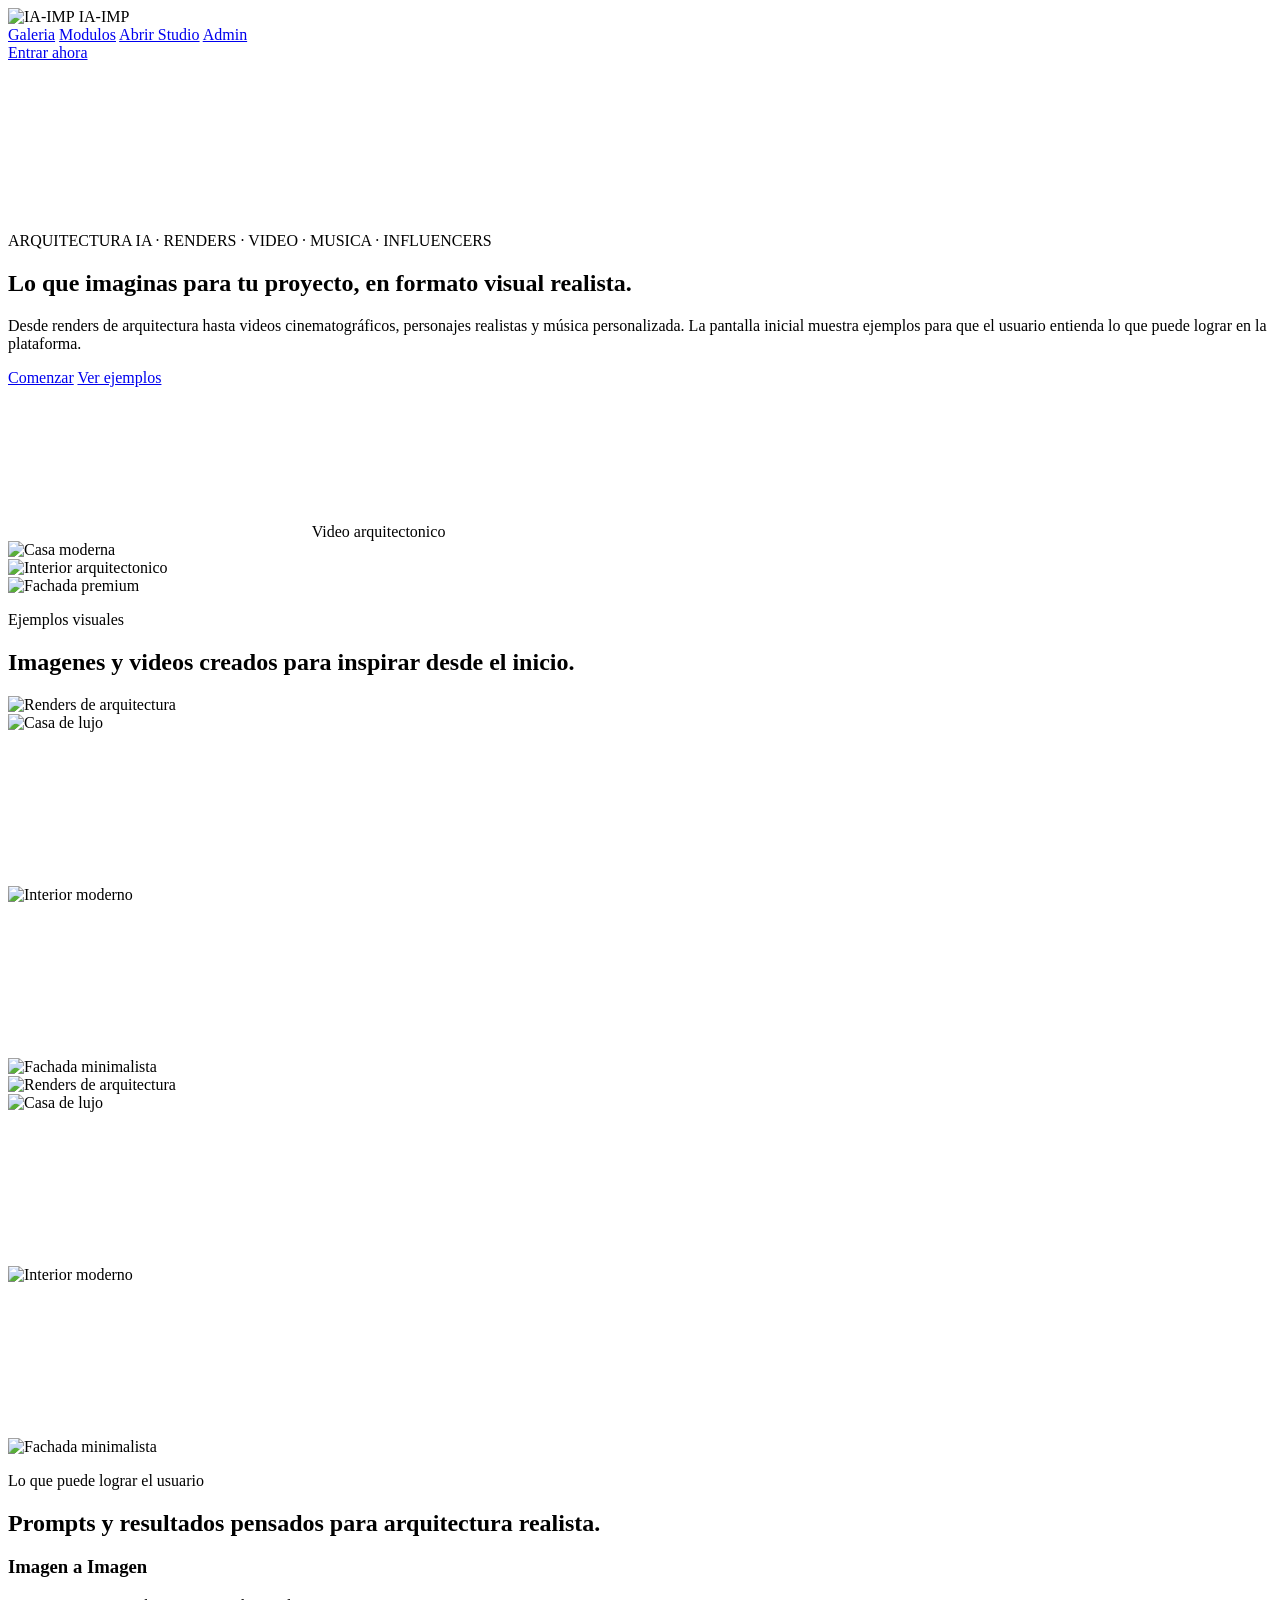
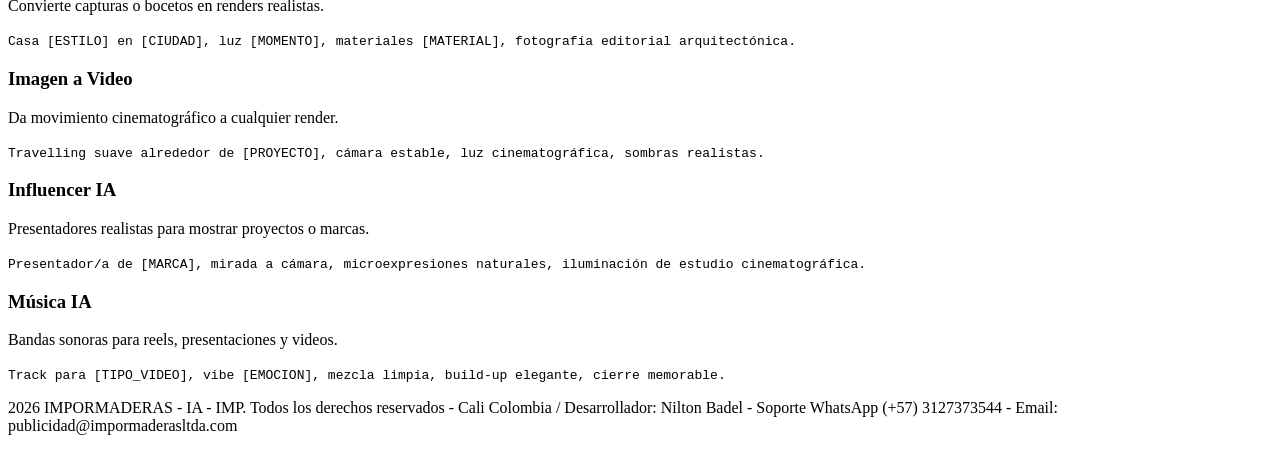
==== backend/app/static/index.html @ 82634de2 "chore: base proyecto IA Render" ====
<!doctype html>
<html lang="es">
  <head>
    <meta charset="UTF-8" />
    <meta name="viewport" content="width=device-width, initial-scale=1.0" />
    <title>IA-IMP · Inicio</title>
    <link rel="preconnect" href="https://fonts.googleapis.com" />
    <link rel="preconnect" href="https://fonts.gstatic.com" crossorigin />
    <link href="https://fonts.googleapis.com/css2?family=Space+Grotesk:wght@400;500;700&family=Instrument+Serif:ital@0;1&display=swap" rel="stylesheet" />
    <link rel="stylesheet" href="/static/landing.css" />
  </head>
  <body>
    <header class="topbar">
      <div class="topbar__brand">
        <img src="/static/logo.png" alt="IA-IMP" class="topbar__logo" />
        <span>IA-IMP</span>
      </div>
      <nav class="topbar__nav" aria-label="Navegacion principal">
        <a href="#gallery">Galeria</a>
        <a href="#modules">Modulos</a>
        <a href="/studio">Abrir Studio</a>
        <a href="/admin">Admin</a>
      </nav>
      <a class="topbar__cta" href="/studio">Entrar ahora</a>
    </header>

    <main class="landing">
      <section class="hero" aria-label="Presentacion principal">
        <div class="hero__media">
          <video class="hero__video" autoplay muted loop preload="metadata">
            <source src="https://cdn.coverr.co/videos/coverr-modern-villa-1576/1080p.mp4" type="video/mp4" />
          </video>
          <div class="hero__overlay"></div>
        </div>

        <div class="hero__content">
          <p class="eyebrow">ARQUITECTURA IA · RENDERS · VIDEO · MUSICA · INFLUENCERS</p>
          <h1>Lo que imaginas para tu proyecto, en formato visual realista.</h1>
          <p class="hero__text">
            Desde renders de arquitectura hasta videos cinematográficos, personajes realistas y música personalizada.
            La pantalla inicial muestra ejemplos para que el usuario entienda lo que puede lograr en la plataforma.
          </p>
          <div class="hero__actions">
            <a href="/studio" class="button button--primary">Comenzar</a>
            <a href="#gallery" class="button button--secondary">Ver ejemplos</a>
          </div>
        </div>

        <div class="hero__stack" aria-hidden="true">
          <article class="media-card media-card--video">
            <video autoplay muted loop preload="metadata">
              <source src="https://cdn.coverr.co/videos/coverr-luxury-house-1579/1080p.mp4" type="video/mp4" />
            </video>
            <span>Video arquitectonico</span>
          </article>
          <article class="media-card"><img src="https://images.unsplash.com/photo-1600585154340-be6161a56a0c?auto=format&fit=crop&w=900&q=80" alt="Casa moderna" /></article>
          <article class="media-card"><img src="https://images.unsplash.com/photo-1613977257593-487ecd136cc3?auto=format&fit=crop&w=900&q=80" alt="Interior arquitectonico" /></article>
          <article class="media-card"><img src="https://images.unsplash.com/photo-1600607687939-ce8a6c25118c?auto=format&fit=crop&w=900&q=80" alt="Fachada premium" /></article>
        </div>
      </section>

      <section id="gallery" class="gallery" aria-label="Galeria de resultados">
        <div class="section-head">
          <p>Ejemplos visuales</p>
          <h2>Imagenes y videos creados para inspirar desde el inicio.</h2>
        </div>
        <div class="gallery__rail" id="galleryRail">
          <div class="gallery__card"><img src="https://images.unsplash.com/photo-1512917774080-9991f1c4c750?auto=format&fit=crop&w=900&q=80" alt="Renders de arquitectura" /></div>
          <div class="gallery__card"><img src="https://images.unsplash.com/photo-1558618666-fcd25c85cd64?auto=format&fit=crop&w=900&q=80" alt="Casa de lujo" /></div>
          <div class="gallery__card"><video autoplay muted loop preload="metadata"><source src="https://cdn.coverr.co/videos/coverr-contemporary-house-1577/1080p.mp4" type="video/mp4" /></video></div>
          <div class="gallery__card"><img src="https://images.unsplash.com/photo-1600047509807-ba8f99d2cdde?auto=format&fit=crop&w=900&q=80" alt="Interior moderno" /></div>
          <div class="gallery__card"><video autoplay muted loop preload="metadata"><source src="https://cdn.coverr.co/videos/coverr-modern-building-1566/1080p.mp4" type="video/mp4" /></video></div>
          <div class="gallery__card"><img src="https://images.unsplash.com/photo-1605276374104-dee2a0ed3cd6?auto=format&fit=crop&w=900&q=80" alt="Fachada minimalista" /></div>
        </div>
      </section>

      <section id="modules" class="modules" aria-label="Modulos de la plataforma">
        <div class="section-head">
          <p>Lo que puede lograr el usuario</p>
          <h2>Prompts y resultados pensados para arquitectura realista.</h2>
        </div>
        <div class="modules__grid">
          <article class="module-card">
            <h3>Imagen a Imagen</h3>
            <p>Convierte capturas o bocetos en renders realistas.</p>
            <code>Casa [ESTILO] en [CIUDAD], luz [MOMENTO], materiales [MATERIAL], fotografía editorial arquitectónica.</code>
          </article>
          <article class="module-card">
            <h3>Imagen a Video</h3>
            <p>Da movimiento cinematográfico a cualquier render.</p>
            <code>Travelling suave alrededor de [PROYECTO], cámara estable, luz cinematográfica, sombras realistas.</code>
          </article>
          <article class="module-card">
            <h3>Influencer IA</h3>
            <p>Presentadores realistas para mostrar proyectos o marcas.</p>
            <code>Presentador/a de [MARCA], mirada a cámara, microexpresiones naturales, iluminación de estudio cinematográfica.</code>
          </article>
          <article class="module-card">
            <h3>Música IA</h3>
            <p>Bandas sonoras para reels, presentaciones y videos.</p>
            <code>Track para [TIPO_VIDEO], vibe [EMOCION], mezcla limpia, build-up elegante, cierre memorable.</code>
          </article>
        </div>
      </section>
    </main>

    <footer class="site-footer" aria-label="Informacion legal">
      <p>
        2026 IMPORMADERAS - IA - IMP. Todos los derechos reservados - Cali Colombia / Desarrollador: Nilton Badel - Soporte WhatsApp (+57) 3127373544 - Email: publicidad@impormaderasltda.com
      </p>
    </footer>

    <script>
      const rail = document.getElementById("galleryRail");
      if (rail) {
        rail.innerHTML += rail.innerHTML;
      }
    </script>
  </body>
</html>
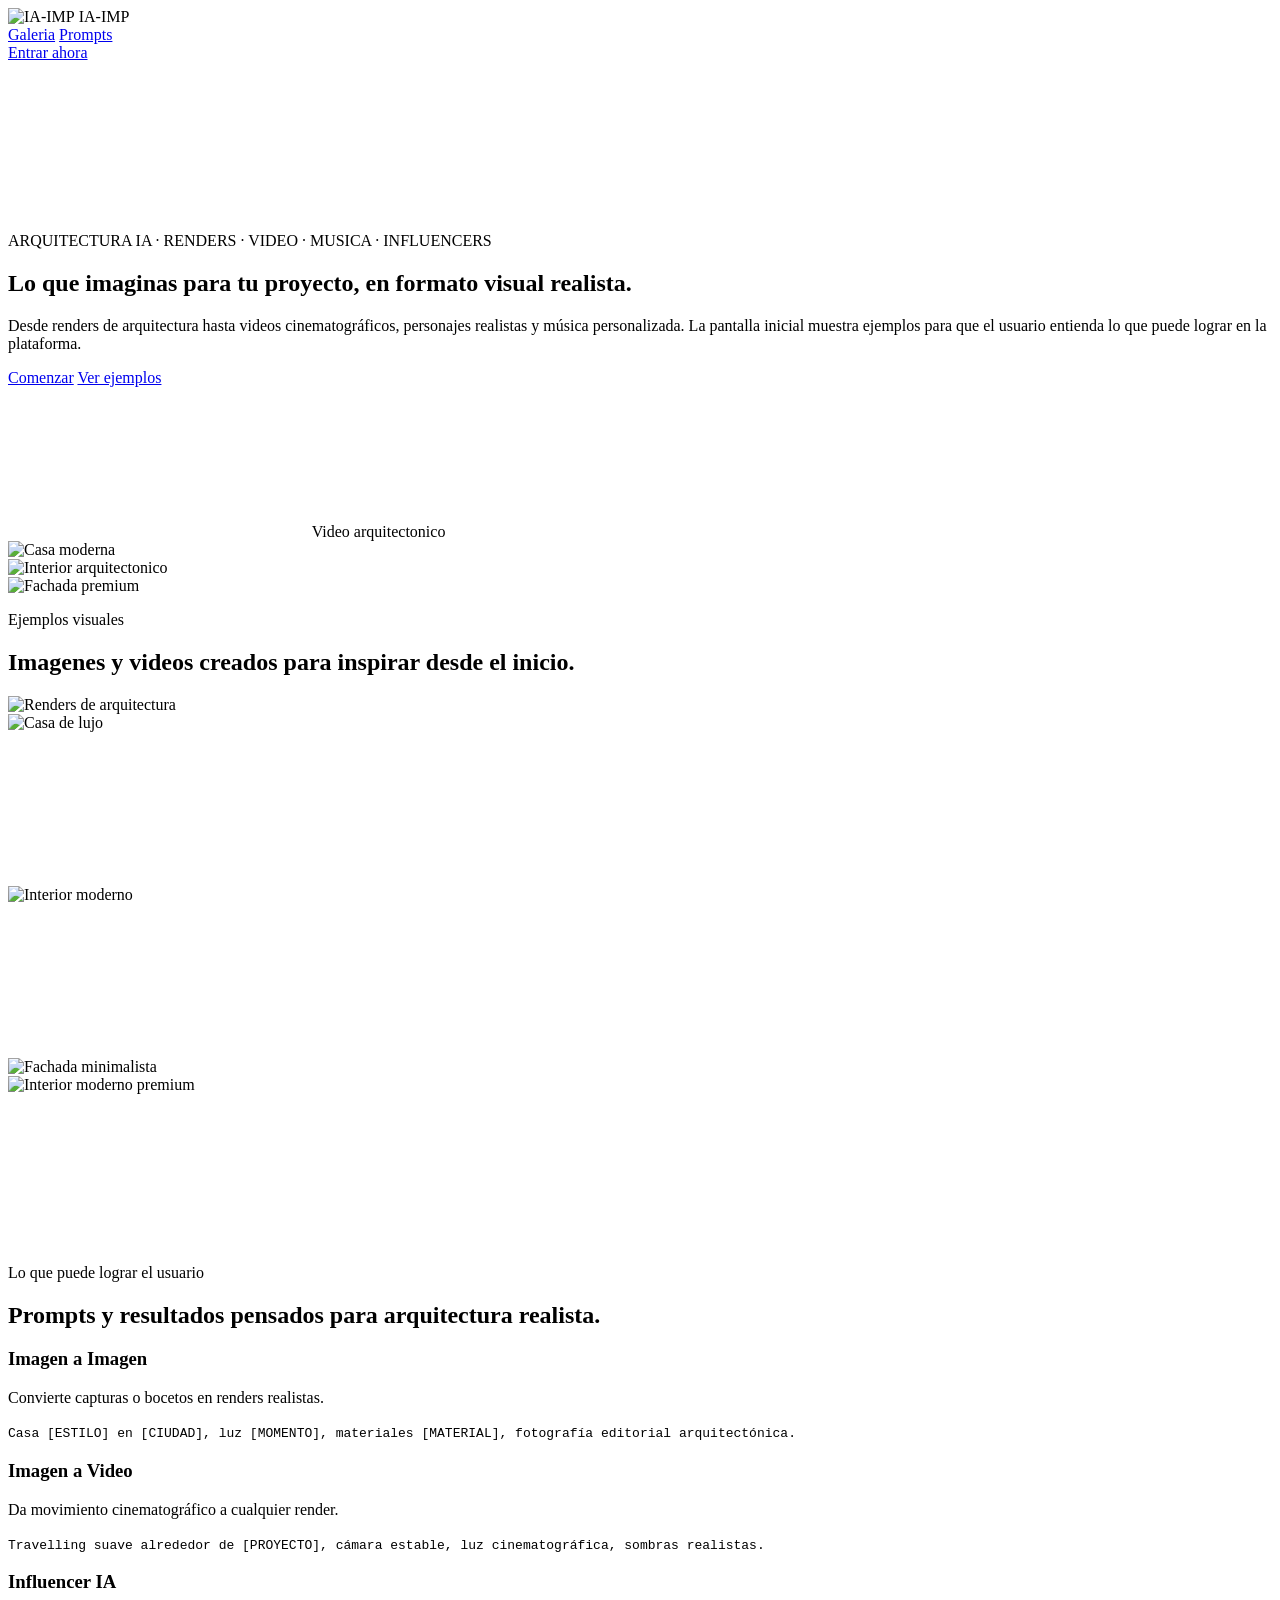
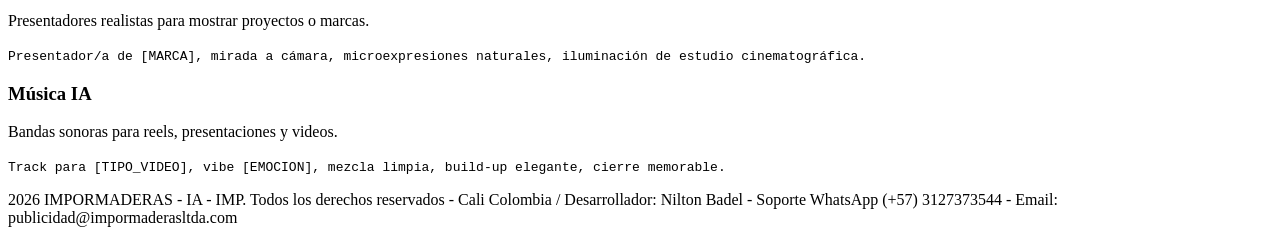
==== commit 72ccdedd: "feat: actualizar branding, landing y plantillas de correo" ====
--- a/backend/app/static/index.html
+++ b/backend/app/static/index.html
@@ -4,6 +4,8 @@
     <meta charset="UTF-8" />
     <meta name="viewport" content="width=device-width, initial-scale=1.0" />
     <title>IA-IMP · Inicio</title>
+    <link rel="icon" type="image/png" href="/static/favicon.png?v=2" />
+    <link rel="shortcut icon" href="/static/favicon.png?v=2" />
     <link rel="preconnect" href="https://fonts.googleapis.com" />
     <link rel="preconnect" href="https://fonts.gstatic.com" crossorigin />
     <link href="https://fonts.googleapis.com/css2?family=Space+Grotesk:wght@400;500;700&family=Instrument+Serif:ital@0;1&display=swap" rel="stylesheet" />
@@ -17,9 +19,7 @@
       </div>
       <nav class="topbar__nav" aria-label="Navegacion principal">
         <a href="#gallery">Galeria</a>
-        <a href="#modules">Modulos</a>
-        <a href="/studio">Abrir Studio</a>
-        <a href="/admin">Admin</a>
+        <a href="#prompts">Prompts</a>
       </nav>
       <a class="topbar__cta" href="/studio">Entrar ahora</a>
     </header>
@@ -28,7 +28,7 @@
       <section class="hero" aria-label="Presentacion principal">
         <div class="hero__media">
           <video class="hero__video" autoplay muted loop preload="metadata">
-            <source src="https://cdn.coverr.co/videos/coverr-modern-villa-1576/1080p.mp4" type="video/mp4" />
+            <source src="/contenido/IA-IMP-anim-5ad7836d.mp4" type="video/mp4" />
           </video>
           <div class="hero__overlay"></div>
         </div>
@@ -49,13 +49,13 @@
         <div class="hero__stack" aria-hidden="true">
           <article class="media-card media-card--video">
             <video autoplay muted loop preload="metadata">
-              <source src="https://cdn.coverr.co/videos/coverr-luxury-house-1579/1080p.mp4" type="video/mp4" />
+              <source src="/contenido/IA-IMP-anim-45826074.mp4" type="video/mp4" />
             </video>
             <span>Video arquitectonico</span>
           </article>
-          <article class="media-card"><img src="https://images.unsplash.com/photo-1600585154340-be6161a56a0c?auto=format&fit=crop&w=900&q=80" alt="Casa moderna" /></article>
-          <article class="media-card"><img src="https://images.unsplash.com/photo-1613977257593-487ecd136cc3?auto=format&fit=crop&w=900&q=80" alt="Interior arquitectonico" /></article>
-          <article class="media-card"><img src="https://images.unsplash.com/photo-1600607687939-ce8a6c25118c?auto=format&fit=crop&w=900&q=80" alt="Fachada premium" /></article>
+          <article class="media-card"><img src="/contenido/IA-IMP-110.png" alt="Casa moderna" /></article>
+          <article class="media-card"><img src="/contenido/IA-IMP-112.png" alt="Interior arquitectonico" /></article>
+          <article class="media-card"><img src="/contenido/IA-IMP-114.png" alt="Fachada premium" /></article>
         </div>
       </section>
 
@@ -65,16 +65,16 @@
           <h2>Imagenes y videos creados para inspirar desde el inicio.</h2>
         </div>
         <div class="gallery__rail" id="galleryRail">
-          <div class="gallery__card"><img src="https://images.unsplash.com/photo-1512917774080-9991f1c4c750?auto=format&fit=crop&w=900&q=80" alt="Renders de arquitectura" /></div>
-          <div class="gallery__card"><img src="https://images.unsplash.com/photo-1558618666-fcd25c85cd64?auto=format&fit=crop&w=900&q=80" alt="Casa de lujo" /></div>
-          <div class="gallery__card"><video autoplay muted loop preload="metadata"><source src="https://cdn.coverr.co/videos/coverr-contemporary-house-1577/1080p.mp4" type="video/mp4" /></video></div>
-          <div class="gallery__card"><img src="https://images.unsplash.com/photo-1600047509807-ba8f99d2cdde?auto=format&fit=crop&w=900&q=80" alt="Interior moderno" /></div>
-          <div class="gallery__card"><video autoplay muted loop preload="metadata"><source src="https://cdn.coverr.co/videos/coverr-modern-building-1566/1080p.mp4" type="video/mp4" /></video></div>
-          <div class="gallery__card"><img src="https://images.unsplash.com/photo-1605276374104-dee2a0ed3cd6?auto=format&fit=crop&w=900&q=80" alt="Fachada minimalista" /></div>
+          <div class="gallery__card"><img src="/contenido/IA-IMP-103.png" alt="Renders de arquitectura" /></div>
+          <div class="gallery__card"><img src="/contenido/IA-IMP-115.png" alt="Casa de lujo" /></div>
+          <div class="gallery__card"><video autoplay muted loop preload="metadata"><source src="/contenido/IA-IMP-anim-20401480.mp4" type="video/mp4" /></video></div>
+          <div class="gallery__card"><img src="/contenido/IA-IMP-126.png" alt="Interior moderno" /></div>
+          <div class="gallery__card"><video autoplay muted loop preload="metadata"><source src="/contenido/IA-IMP-influencer-cbdda7ce.mp4" type="video/mp4" /></video></div>
+          <div class="gallery__card"><img src="/contenido/IA-IMP-134.png" alt="Fachada minimalista" /></div>
         </div>
       </section>
 
-      <section id="modules" class="modules" aria-label="Modulos de la plataforma">
+      <section id="prompts" class="modules" aria-label="Prompts de la plataforma">
         <div class="section-head">
           <p>Lo que puede lograr el usuario</p>
           <h2>Prompts y resultados pensados para arquitectura realista.</h2>
@@ -113,7 +113,11 @@
     <script>
       const rail = document.getElementById("galleryRail");
       if (rail) {
-        rail.innerHTML += rail.innerHTML;
+        const extras = [
+          '<div class="gallery__card"><img src="/contenido/IA-IMP-124.png" alt="Interior moderno premium" /></div>',
+          '<div class="gallery__card"><video autoplay muted loop preload="metadata"><source src="/contenido/IA-IMP-influencer-ec42bbf5.mp4" type="video/mp4" /></video></div>'
+        ];
+        rail.insertAdjacentHTML("beforeend", extras.join(""));
       }
     </script>
   </body>
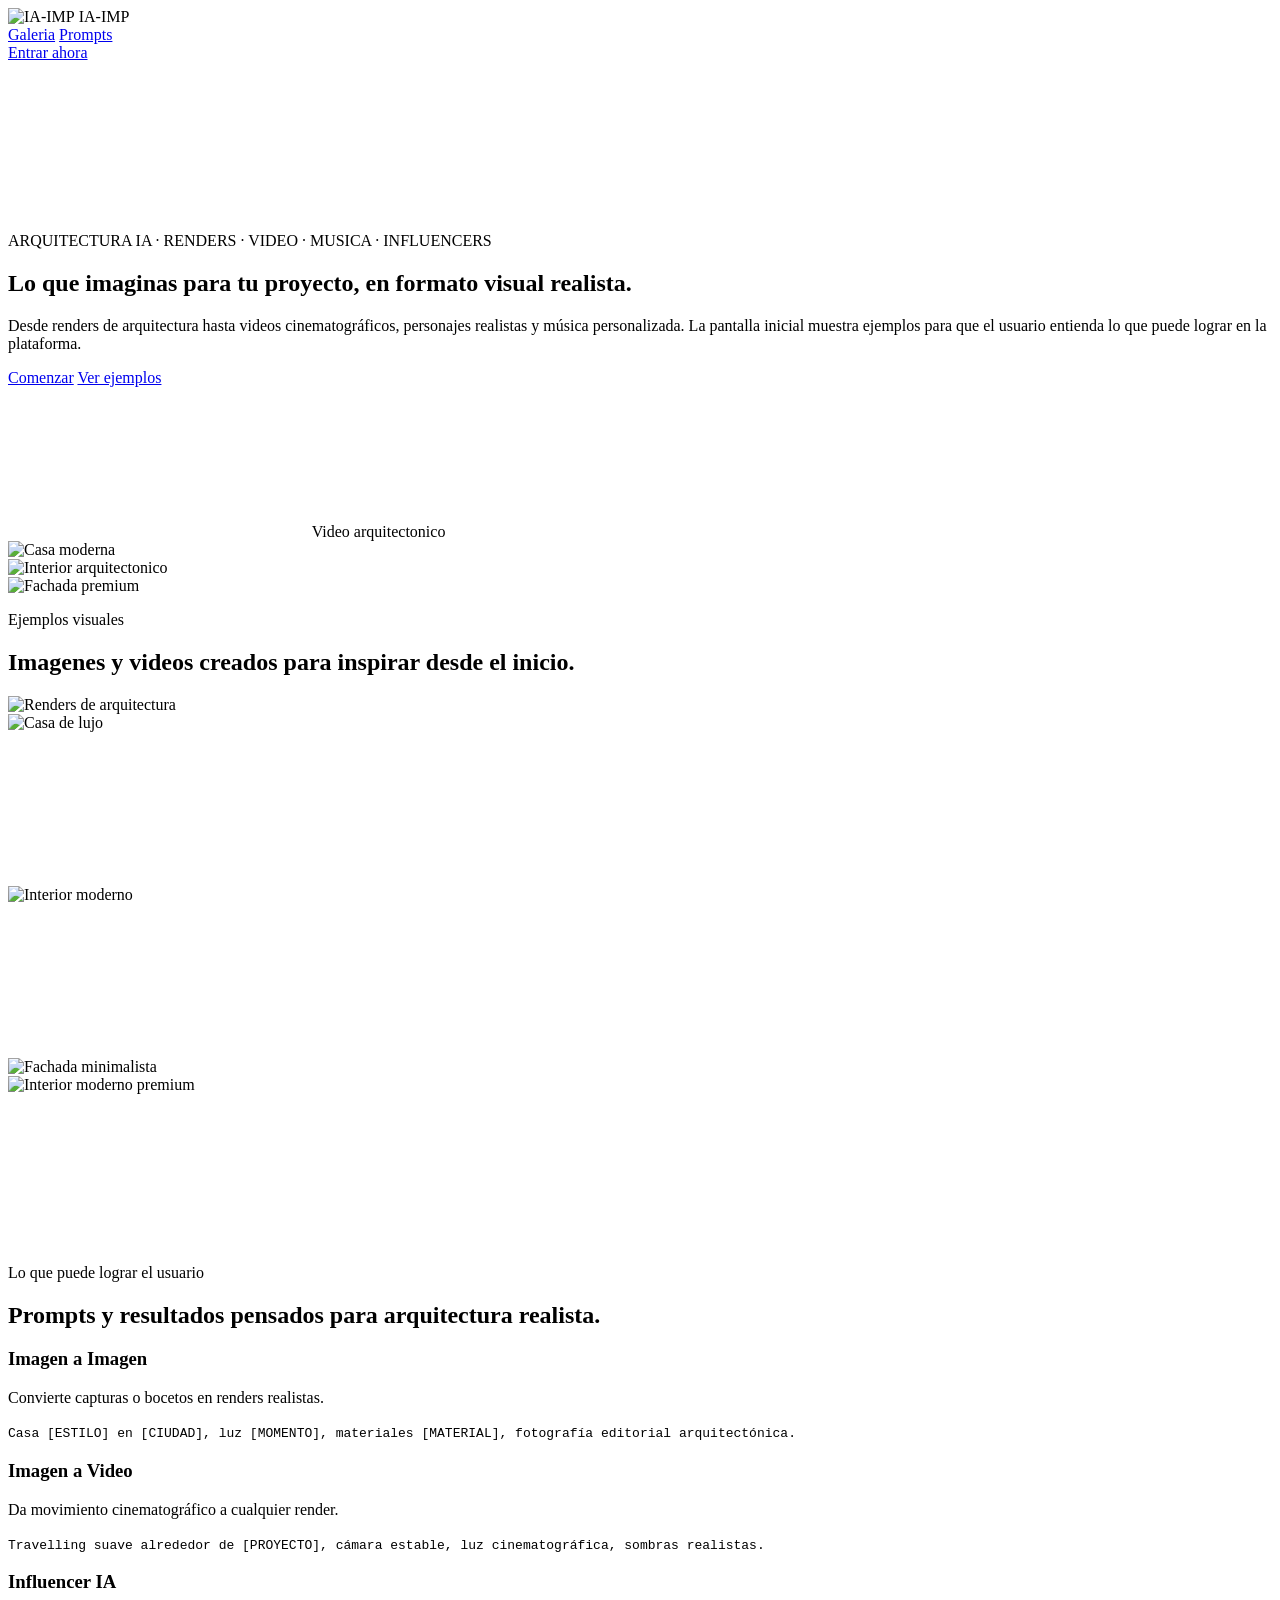
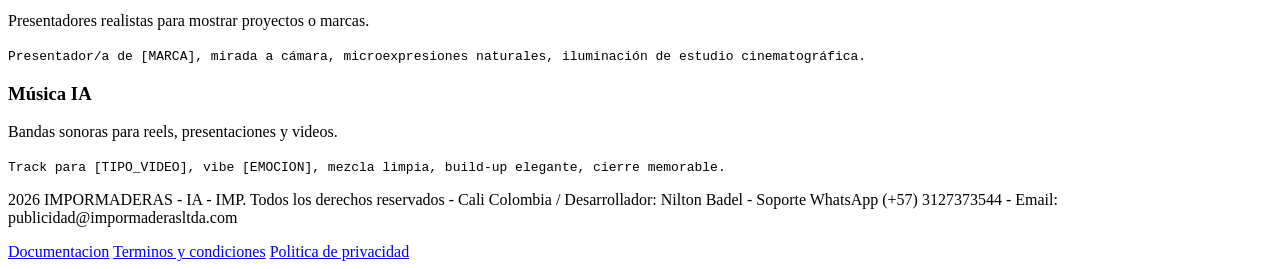
==== commit b49c08c7: "feat: add legal and documentation pages" ====
--- a/backend/app/static/index.html
+++ b/backend/app/static/index.html
@@ -105,9 +105,16 @@
     </main>
 
     <footer class="site-footer" aria-label="Informacion legal">
-      <p>
-        2026 IMPORMADERAS - IA - IMP. Todos los derechos reservados - Cali Colombia / Desarrollador: Nilton Badel - Soporte WhatsApp (+57) 3127373544 - Email: publicidad@impormaderasltda.com
-      </p>
+      <div class="site-footer__content">
+        <p>
+          2026 IMPORMADERAS - IA - IMP. Todos los derechos reservados - Cali Colombia / Desarrollador: Nilton Badel - Soporte WhatsApp (+57) 3127373544 - Email: publicidad@impormaderasltda.com
+        </p>
+        <nav class="site-footer__links" aria-label="Enlaces legales y de ayuda">
+          <a href="/documentacion">Documentacion</a>
+          <a href="/terminos-y-condiciones">Terminos y condiciones</a>
+          <a href="/politica-de-privacidad">Politica de privacidad</a>
+        </nav>
+      </div>
     </footer>
 
     <script>
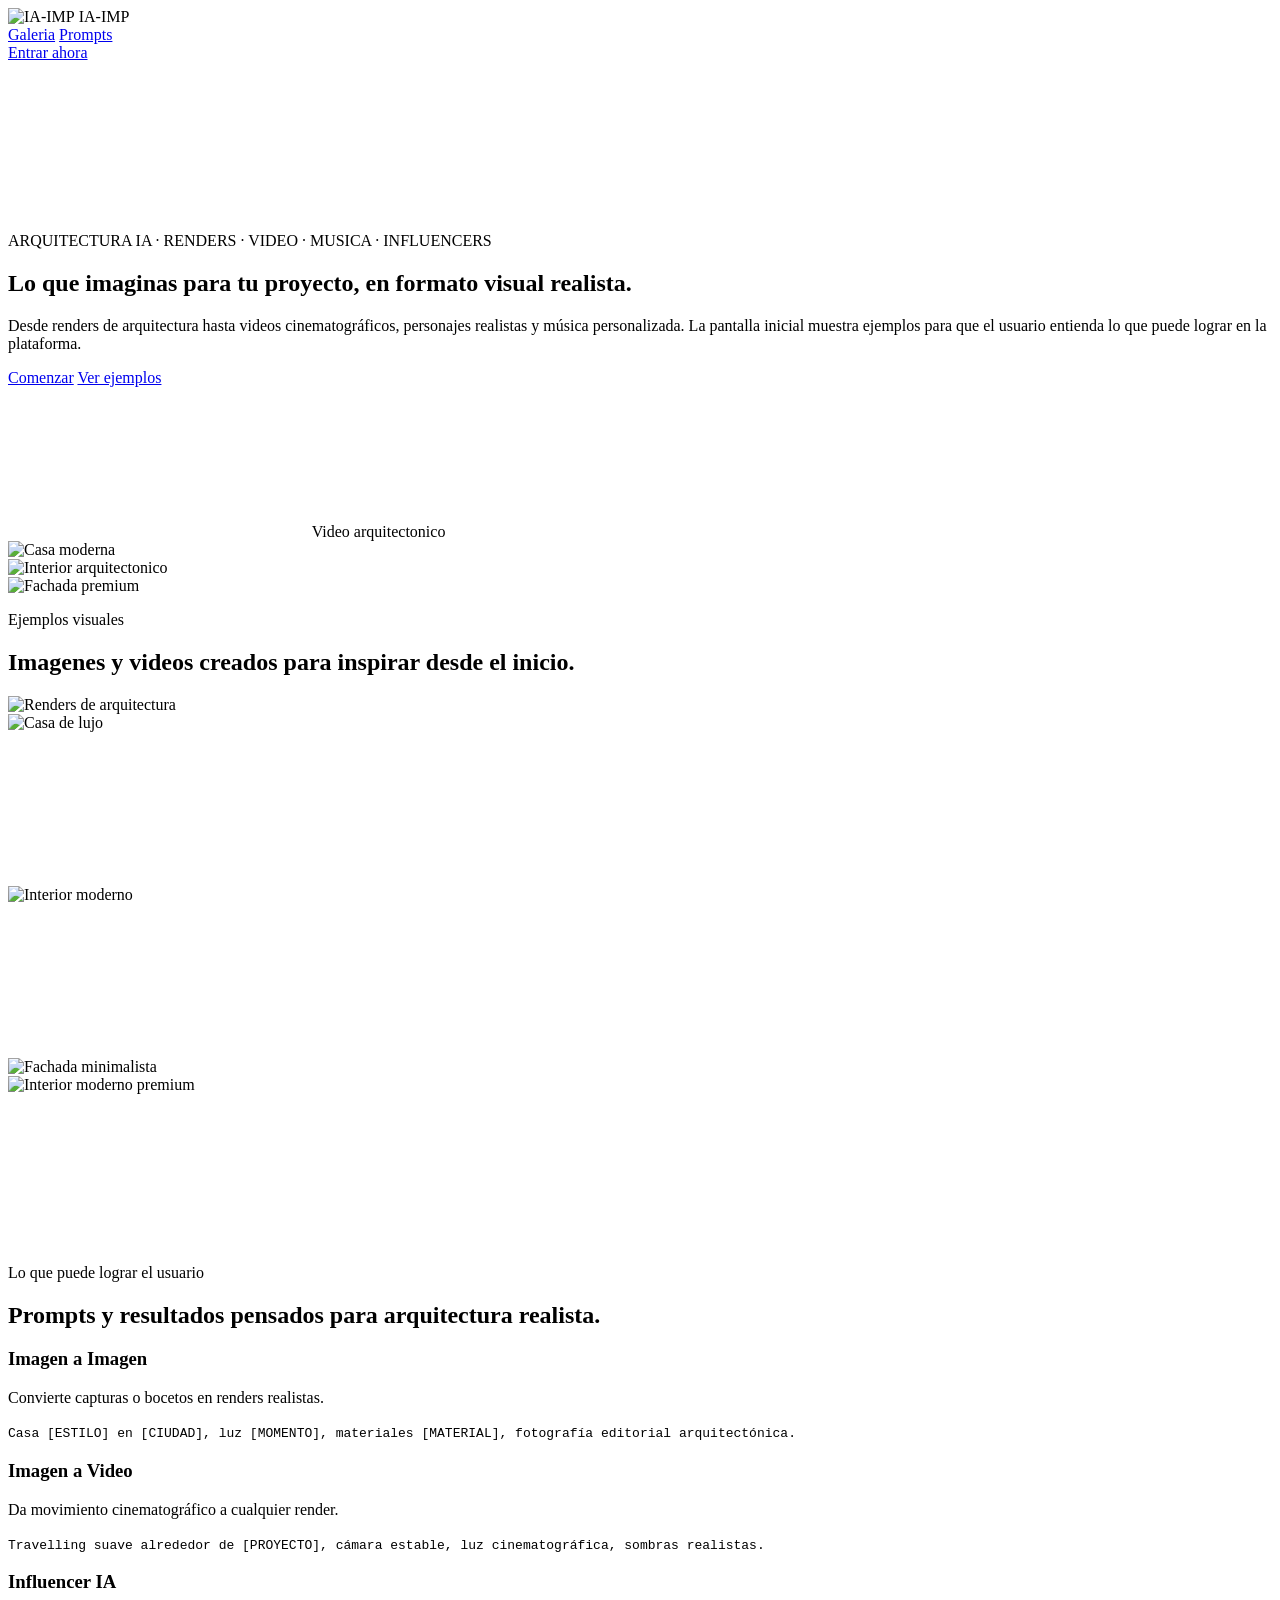
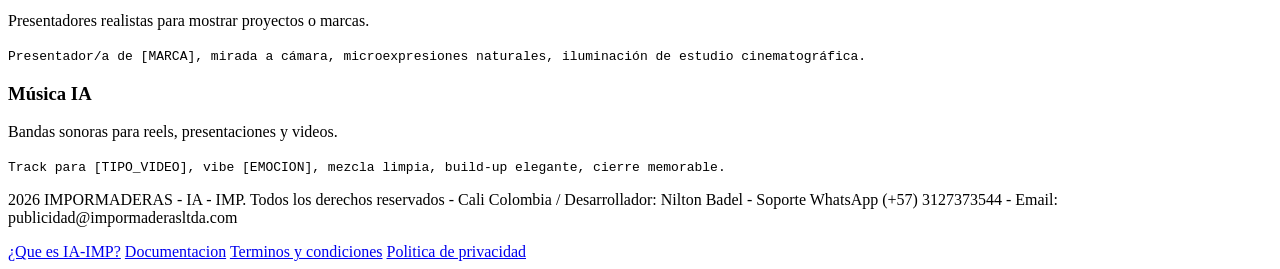
==== commit fbe6df7a: "feat: add IA-IMP info page and expand documentation" ====
--- a/backend/app/static/index.html
+++ b/backend/app/static/index.html
@@ -110,6 +110,7 @@
           2026 IMPORMADERAS - IA - IMP. Todos los derechos reservados - Cali Colombia / Desarrollador: Nilton Badel - Soporte WhatsApp (+57) 3127373544 - Email: publicidad@impormaderasltda.com
         </p>
         <nav class="site-footer__links" aria-label="Enlaces legales y de ayuda">
+          <a href="/que-es-iaimp">¿Que es IA-IMP?</a>
           <a href="/documentacion">Documentacion</a>
           <a href="/terminos-y-condiciones">Terminos y condiciones</a>
           <a href="/politica-de-privacidad">Politica de privacidad</a>
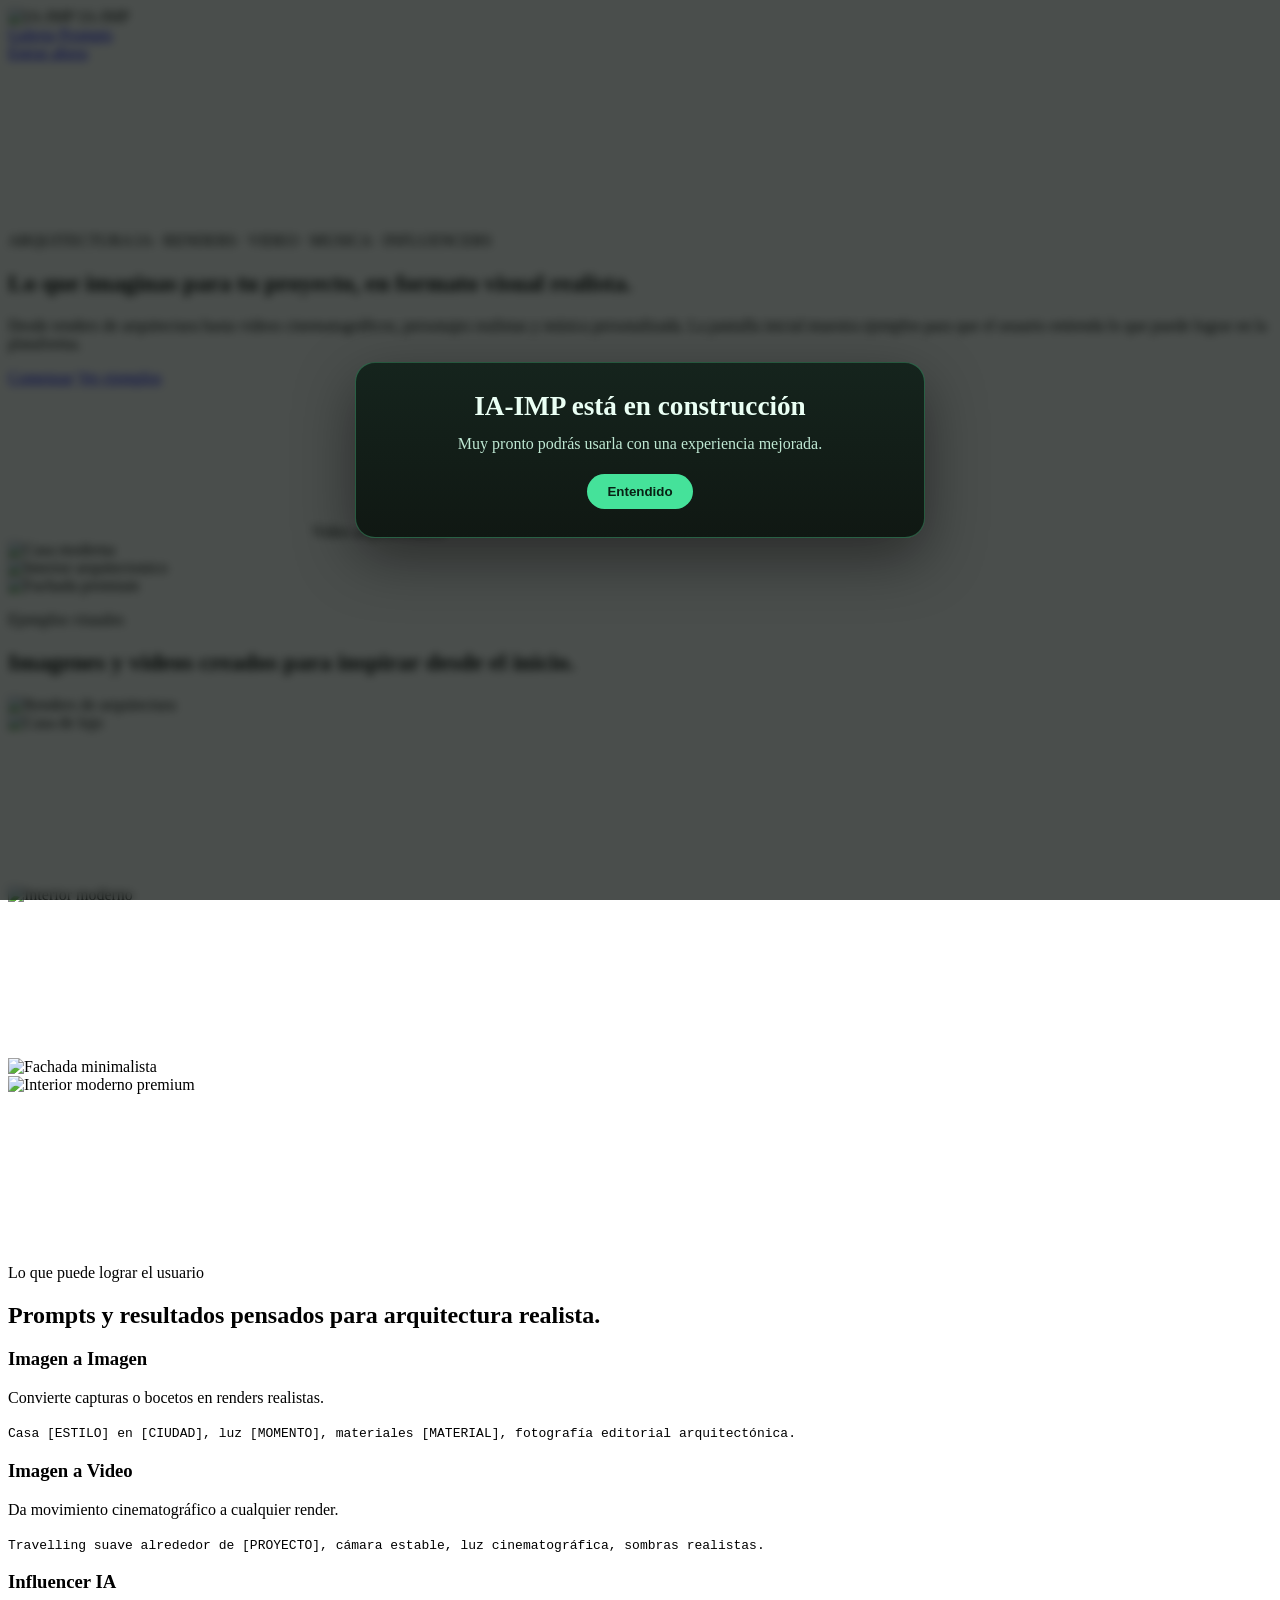
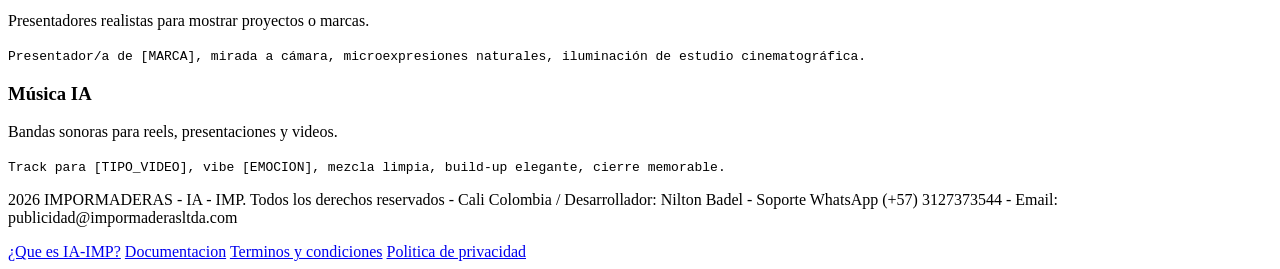
==== commit 05a1f614: "feat: popup de mantenimiento y alertas de pago profesionales" ====
--- a/backend/app/static/index.html
+++ b/backend/app/static/index.html
@@ -10,8 +10,67 @@
     <link rel="preconnect" href="https://fonts.gstatic.com" crossorigin />
     <link href="https://fonts.googleapis.com/css2?family=Space+Grotesk:wght@400;500;700&family=Instrument+Serif:ital@0;1&display=swap" rel="stylesheet" />
     <link rel="stylesheet" href="/static/landing.css" />
+    <style>
+      .iaimp-maintenance-overlay {
+        position: fixed;
+        inset: 0;
+        z-index: 9999;
+        display: none;
+        align-items: center;
+        justify-content: center;
+        background: rgba(5, 10, 8, 0.72);
+        -webkit-backdrop-filter: blur(4px);
+        backdrop-filter: blur(4px);
+        padding: 20px;
+      }
+
+      .iaimp-maintenance-overlay.is-open {
+        display: flex;
+      }
+
+      .iaimp-maintenance-card {
+        width: min(520px, 92vw);
+        border-radius: 20px;
+        padding: 28px 24px;
+        background: linear-gradient(180deg, #15241d 0%, #101813 100%);
+        border: 1px solid rgba(94, 255, 173, 0.28);
+        color: #eafff4;
+        text-align: center;
+        box-shadow: 0 20px 60px rgba(0, 0, 0, 0.45);
+      }
+
+      .iaimp-maintenance-card h2 {
+        margin: 0 0 10px;
+        font-size: 1.7rem;
+      }
+
+      .iaimp-maintenance-card p {
+        margin: 0;
+        color: #bfe8d3;
+        line-height: 1.55;
+      }
+
+      .iaimp-maintenance-btn {
+        margin-top: 18px;
+        border: 0;
+        border-radius: 999px;
+        padding: 10px 20px;
+        font-weight: 700;
+        cursor: pointer;
+        color: #082114;
+        background: #45e29a;
+      }
+    </style>
   </head>
   <body>
+    <div id="iaimp-maintenance-overlay" class="iaimp-maintenance-overlay" role="dialog" aria-modal="true" aria-labelledby="iaimp-maintenance-title">
+      <div class="iaimp-maintenance-card">
+        <h2 id="iaimp-maintenance-title">IA-IMP está en construcción</h2>
+        <p>Muy pronto podrás usarla con una experiencia mejorada.</p>
+        <button id="iaimp-maintenance-close" class="iaimp-maintenance-btn" type="button">Entendido</button>
+      </div>
+    </div>
+
     <header class="topbar">
       <div class="topbar__brand">
         <img src="/static/logo.png" alt="IA-IMP" class="topbar__logo" />
@@ -119,6 +178,16 @@
     </footer>
 
     <script>
+      (function () {
+        const overlay = document.getElementById("iaimp-maintenance-overlay");
+        const closeBtn = document.getElementById("iaimp-maintenance-close");
+        if (!overlay || !closeBtn) return;
+        overlay.classList.add("is-open");
+        closeBtn.addEventListener("click", function () {
+          overlay.classList.remove("is-open");
+        });
+      })();
+
       const rail = document.getElementById("galleryRail");
       if (rail) {
         const extras = [
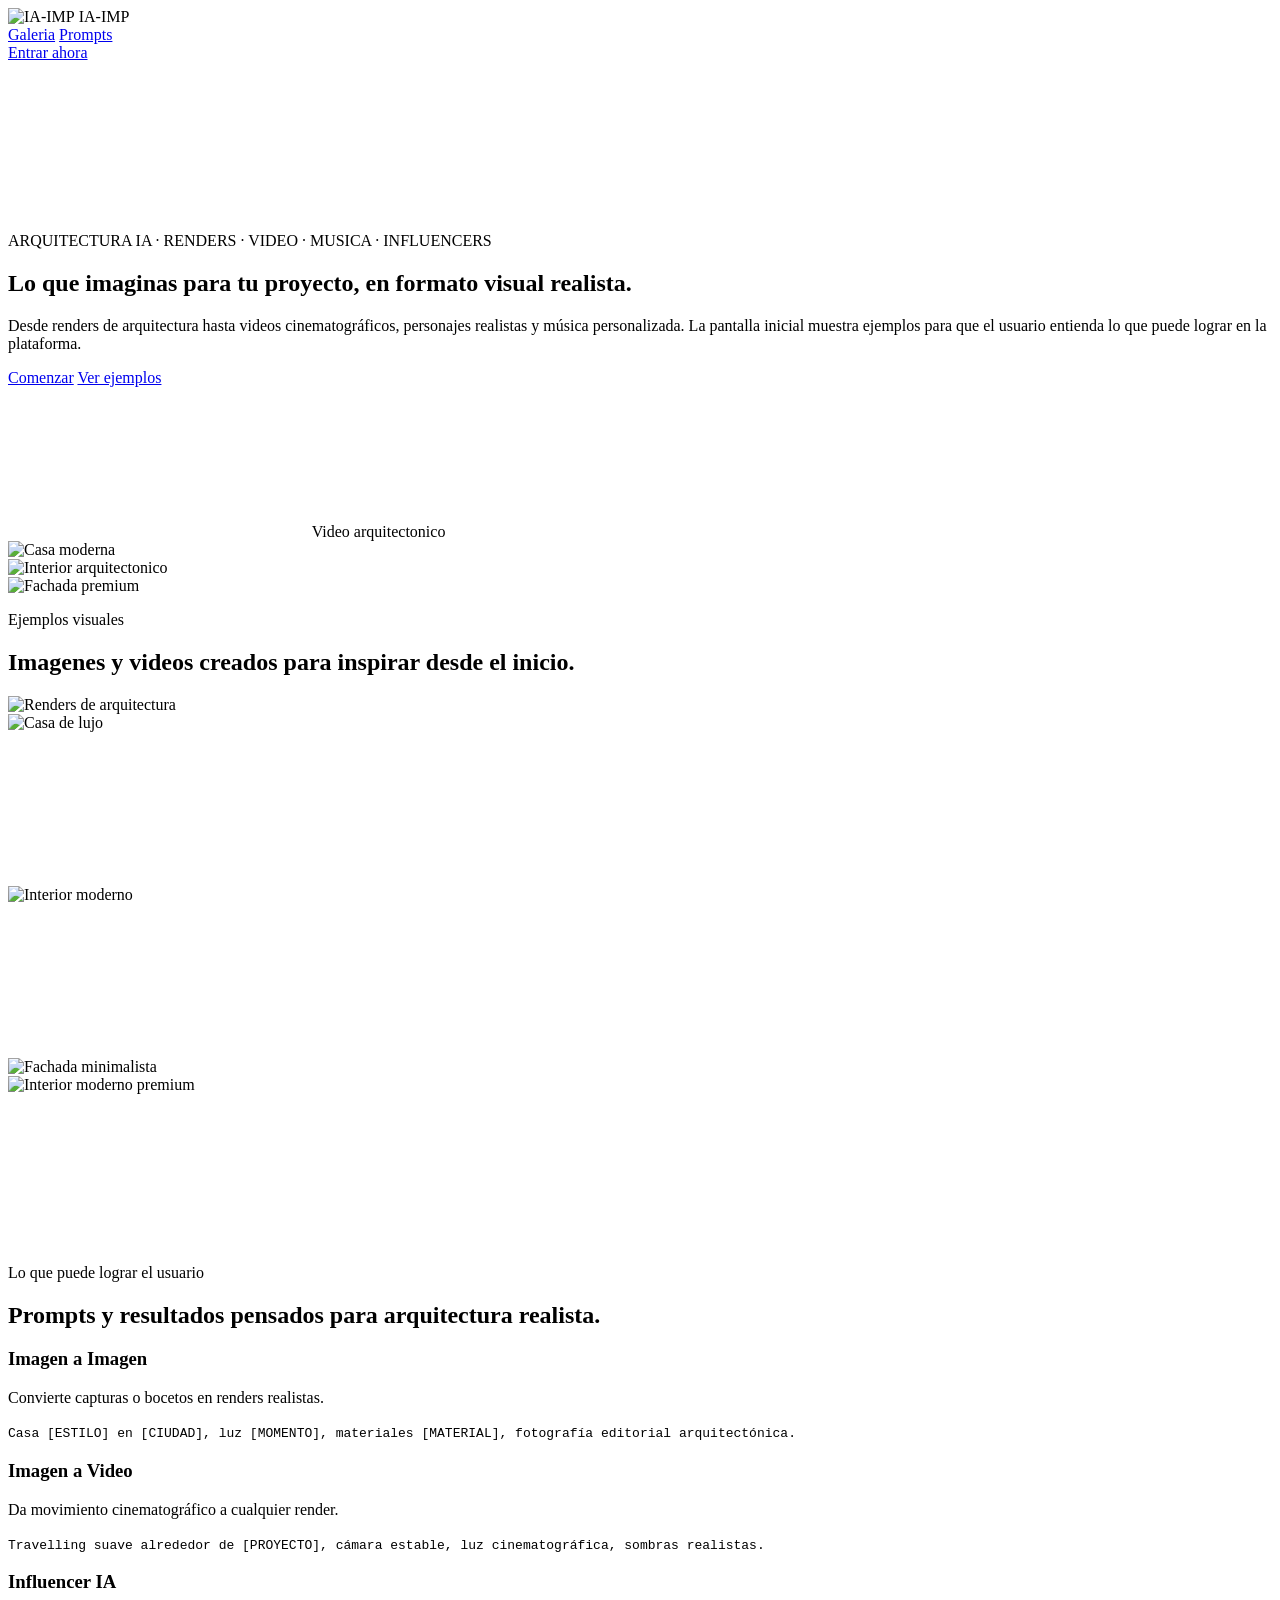
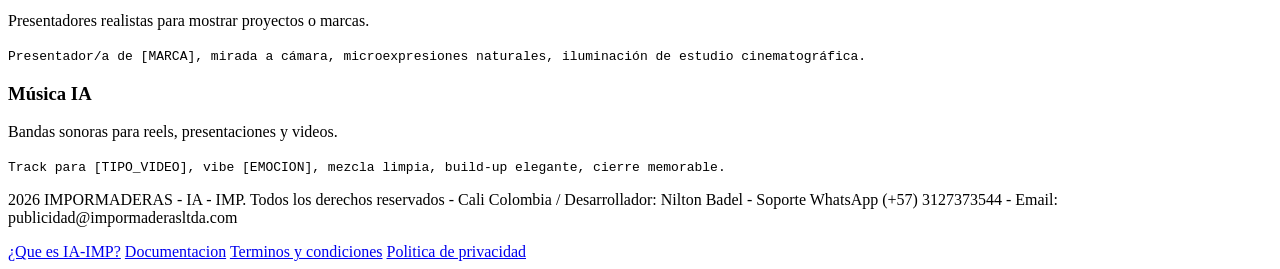
==== commit c4aea9d1: "chore(ui): remove maintenance popup overlay from public pages" ====
--- a/backend/app/static/index.html
+++ b/backend/app/static/index.html
@@ -10,67 +10,8 @@
     <link rel="preconnect" href="https://fonts.gstatic.com" crossorigin />
     <link href="https://fonts.googleapis.com/css2?family=Space+Grotesk:wght@400;500;700&family=Instrument+Serif:ital@0;1&display=swap" rel="stylesheet" />
     <link rel="stylesheet" href="/static/landing.css" />
-    <style>
-      .iaimp-maintenance-overlay {
-        position: fixed;
-        inset: 0;
-        z-index: 9999;
-        display: none;
-        align-items: center;
-        justify-content: center;
-        background: rgba(5, 10, 8, 0.72);
-        -webkit-backdrop-filter: blur(4px);
-        backdrop-filter: blur(4px);
-        padding: 20px;
-      }
-
-      .iaimp-maintenance-overlay.is-open {
-        display: flex;
-      }
-
-      .iaimp-maintenance-card {
-        width: min(520px, 92vw);
-        border-radius: 20px;
-        padding: 28px 24px;
-        background: linear-gradient(180deg, #15241d 0%, #101813 100%);
-        border: 1px solid rgba(94, 255, 173, 0.28);
-        color: #eafff4;
-        text-align: center;
-        box-shadow: 0 20px 60px rgba(0, 0, 0, 0.45);
-      }
-
-      .iaimp-maintenance-card h2 {
-        margin: 0 0 10px;
-        font-size: 1.7rem;
-      }
-
-      .iaimp-maintenance-card p {
-        margin: 0;
-        color: #bfe8d3;
-        line-height: 1.55;
-      }
-
-      .iaimp-maintenance-btn {
-        margin-top: 18px;
-        border: 0;
-        border-radius: 999px;
-        padding: 10px 20px;
-        font-weight: 700;
-        cursor: pointer;
-        color: #082114;
-        background: #45e29a;
-      }
-    </style>
   </head>
   <body>
-    <div id="iaimp-maintenance-overlay" class="iaimp-maintenance-overlay" role="dialog" aria-modal="true" aria-labelledby="iaimp-maintenance-title">
-      <div class="iaimp-maintenance-card">
-        <h2 id="iaimp-maintenance-title">IA-IMP está en construcción</h2>
-        <p>Muy pronto podrás usarla con una experiencia mejorada.</p>
-        <button id="iaimp-maintenance-close" class="iaimp-maintenance-btn" type="button">Entendido</button>
-      </div>
-    </div>
-
     <header class="topbar">
       <div class="topbar__brand">
         <img src="/static/logo.png" alt="IA-IMP" class="topbar__logo" />
@@ -178,15 +119,30 @@
     </footer>
 
     <script>
-      (function () {
-        const overlay = document.getElementById("iaimp-maintenance-overlay");
-        const closeBtn = document.getElementById("iaimp-maintenance-close");
-        if (!overlay || !closeBtn) return;
-        overlay.classList.add("is-open");
-        closeBtn.addEventListener("click", function () {
-          overlay.classList.remove("is-open");
-        });
-      })();
+
+      // Bloquear clic derecho
+    document.addEventListener('contextmenu', function(e) {
+    e.preventDefault();
+    });
+
+    // Bloquear teclas comunes de inspección (F12, Ctrl+Shift+I, Ctrl+Shift+J, Ctrl+U)
+    document.addEventListener('keydown', function(e) {
+    // F12
+    if (e.keyCode === 123) {
+        e.preventDefault();
+        return false;
+    }
+    // Ctrl+Shift+I/J/C
+    if (e.ctrlKey && e.shiftKey && (e.key === 'I' || e.key === 'J' || e.key === 'C')) {
+        e.preventDefault();
+        return false;
+    }
+    // Ctrl+U
+    if (e.ctrlKey && e.key === 'u') {
+        e.preventDefault();
+        return false;
+    }
+    });
 
       const rail = document.getElementById("galleryRail");
       if (rail) {
